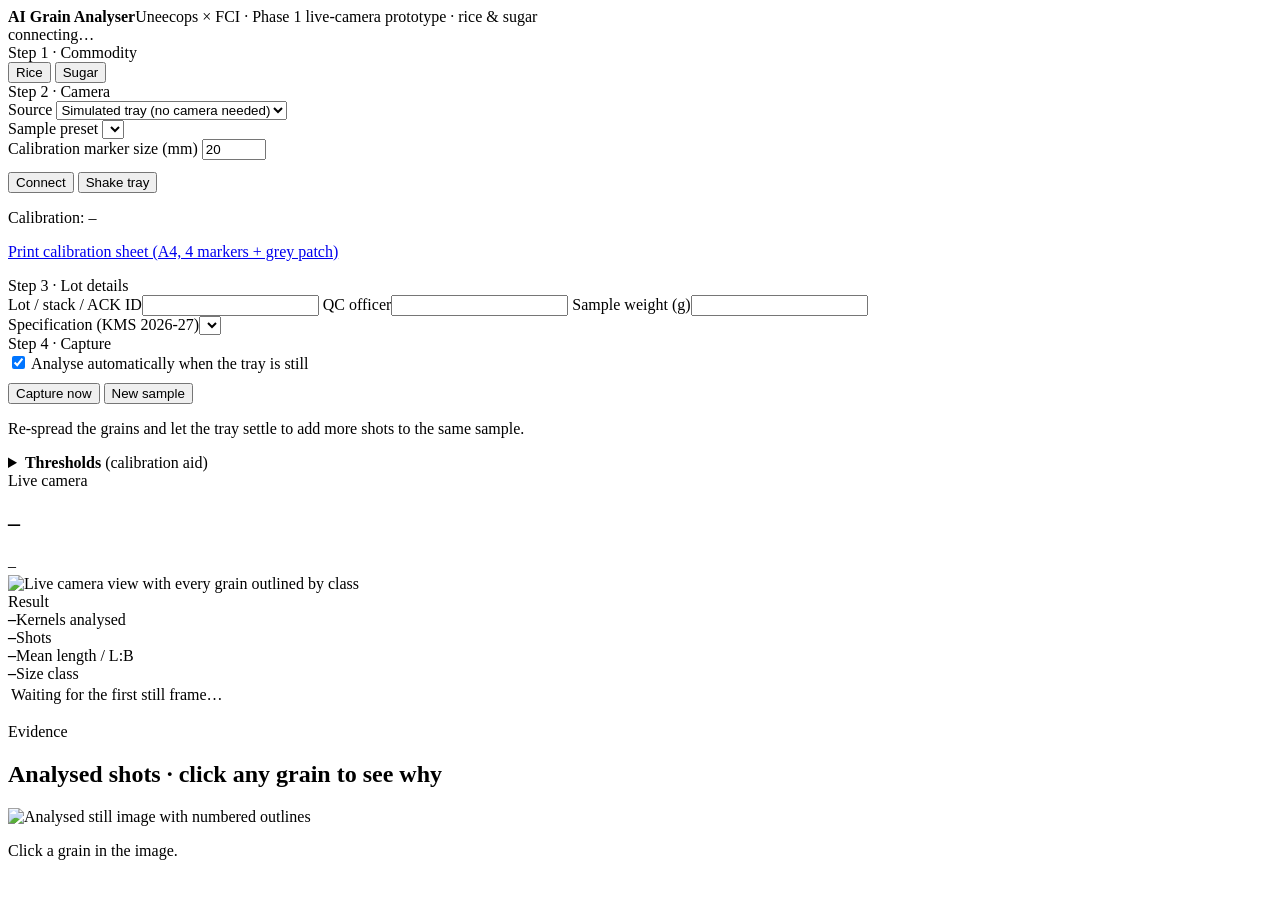
==== web/index.html @ beea9030 "FCI POC: Phase 1 AI grain analyser (rice + sugar, live camera) - Vision core (grain/): ArUco calibra" ====
<!doctype html>
<html lang="en">
<head>
<meta charset="utf-8">
<meta name="viewport" content="width=device-width,initial-scale=1">
<title>FCI AI Grain Analyser</title>
<link rel="stylesheet" href="/static/style.css">
</head>
<body>
<header class="top"><div class="in wrap">
  <div class="brand"><b>AI Grain Analyser</b><span>Uneecops × FCI · Phase 1 live-camera prototype · rice &amp; sugar</span></div>
  <div class="hdr-right">
    <span id="conn" class="pill p-info">connecting…</span>
  </div>
</div></header>

<main class="wrap">
<div class="view">
  <!-- ============ CONTROL COLUMN ============ -->
  <aside class="stack">
    <section class="panel">
      <div class="eyebrow">Step 1 · Commodity</div>
      <div class="seg" role="tablist" id="commodity">
        <button data-c="rice" class="on">Rice</button>
        <button data-c="sugar">Sugar</button>
      </div>
    </section>

    <section class="panel">
      <div class="eyebrow">Step 2 · Camera</div>
      <label for="srcKind">Source</label>
      <select id="srcKind">
        <option value="sim">Simulated tray (no camera needed)</option>
        <option value="usb">USB camera / webcam</option>
        <option value="url">Phone / IP camera (stream URL)</option>
        <option value="file">Video file on this PC</option>
        <option value="photo">Upload a photo</option>
      </select>
      <div id="srcSim">
        <label for="preset">Sample preset</label>
        <select id="preset"></select>
      </div>
      <div id="srcUsb" hidden>
        <label for="usbIdx">Camera number</label>
        <div class="row"><input id="usbIdx" value="0" style="width:80px"><button id="findCams" type="button">Find cameras</button></div>
        <p class="muted small" id="camList"></p>
      </div>
      <div id="srcUrl" hidden>
        <label for="url">Stream URL</label>
        <input id="url" placeholder="http://192.168.1.20:8080/video">
        <p class="muted small">Android "IP Webcam" app → Start server → use the shown address + <code>/video</code>.</p>
        <label class="check"><input type="checkbox" id="useStill" checked> Analyse a full-resolution phone photo (slower, sharper)</label>
      </div>
      <div id="srcFile" hidden>
        <label for="filePath">Video file path</label>
        <input id="filePath" placeholder="C:\samples\rice_tray.mp4">
      </div>
      <div id="srcPhoto" hidden>
        <label for="photo">Photo of the tray</label>
        <input id="photo" type="file" accept="image/*">
      </div>
      <label for="markerMm">Calibration marker size (mm)</label>
      <input id="markerMm" type="number" value="20" min="3" max="60" step="0.5">
      <div class="row" style="margin-top:12px">
        <button id="connect" class="primary" type="button">Connect</button>
        <button id="shake" type="button" title="Simulate shaking / re-spreading the tray">Shake tray</button>
      </div>
      <p class="muted small" id="calInfo">Calibration: –</p>
      <p class="small"><a href="/api/calibration-sheet.png" target="_blank" rel="noopener">Print calibration sheet (A4, 4 markers + grey patch)</a></p>
    </section>

    <section class="panel">
      <div class="eyebrow">Step 3 · Lot details</div>
      <label for="lot">Lot / stack / ACK ID</label><input id="lot">
      <label for="officer">QC officer</label><input id="officer">
      <label for="sampleG">Sample weight (g)</label><input id="sampleG" type="number" min="0" step="0.01">
      <div id="gradeWrap">
        <label for="grade">Specification (KMS 2026-27)</label><select id="grade"></select>
      </div>
    </section>

    <section class="panel">
      <div class="eyebrow">Step 4 · Capture</div>
      <label class="check"><input type="checkbox" id="auto" checked> Analyse automatically when the tray is still</label>
      <div class="row" style="margin-top:10px">
        <button id="capture" class="grain" type="button">Capture now</button>
        <button id="newSample" type="button">New sample</button>
      </div>
      <p class="muted small">Re-spread the grains and let the tray settle to add more shots to the same sample.</p>
    </section>

    <details class="panel">
      <summary><b>Thresholds</b> <span class="muted small">(calibration aid)</span></summary>
      <div id="thrRice">
        <label>Broken if shorter than <output id="o-broken"></output> of whole kernel</label>
        <input type="range" id="t-broken" min="55" max="90" value="75">
        <label>Chalky if opaque area ≥ <output id="o-chalky"></output></label>
        <input type="range" id="t-chalky" min="10" max="70" value="28">
        <label>Opaque brightness margin <output id="o-margin"></output></label>
        <input type="range" id="t-margin" min="10" max="70" value="30">
        <label>Red if red surface ≥ <output id="o-red"></output></label>
        <input type="range" id="t-red" min="10" max="60" value="30">
        <label>Whole-kernel length (mm, 0 = from sample) <output id="o-ref"></output></label>
        <input type="range" id="t-ref" min="0" max="9" step="0.1" value="0">
      </div>
      <div id="thrSugar" hidden>
        <label>Lump if area ≥ <output id="o-lump"></output> × median</label>
        <input type="range" id="t-lump" min="3" max="12" step="0.5" value="6">
        <label>Speck if particle L* &lt; <output id="o-speck"></output></label>
        <input type="range" id="t-speck" min="20" max="70" value="45">
      </div>
      <p class="muted small">Limits come from the season's specification file (<code>specs/*.yaml</code>), not from code.</p>
    </details>
  </aside>

  <!-- ============ WORK AREA ============ -->
  <section class="stack">
    <div class="panel">
      <div class="live-head">
        <div>
          <div class="eyebrow">Live camera</div>
          <h1 id="srcLabel">–</h1>
        </div>
        <div class="row">
          <span id="state" class="pill p-info">–</span>
          <span class="muted small mono" id="fps"></span>
        </div>
      </div>
      <div class="stage"><img id="live" alt="Live camera view with every grain outlined by class"></div>
      <div class="legend" id="liveLegend"></div>
      <p class="muted small" id="err" hidden></p>
    </div>

    <div class="panel" id="resultPanel">
      <div class="eyebrow" id="resEyebrow">Result</div>
      <div id="banner"></div>
      <div class="kpis">
        <div class="kpi"><b id="k1">–</b><span id="k1l">Kernels analysed</span></div>
        <div class="kpi"><b id="k2">–</b><span>Shots</span></div>
        <div class="kpi"><b id="k3">–</b><span id="k3l">Mean length / L:B</span></div>
        <div class="kpi"><b id="k4">–</b><span id="k4l">Size class</span></div>
      </div>
      <div class="tw"><table>
        <thead id="pHead"></thead>
        <tbody id="pBody"><tr><td class="muted">Waiting for the first still frame…</td></tr></tbody>
      </table></div>
      <div id="dist"></div>
      <p class="muted small" id="foot"></p>
    </div>

    <div class="panel">
      <div class="live-head">
        <div><div class="eyebrow">Evidence</div><h2>Analysed shots · click any grain to see why</h2></div>
        <div class="row" id="thumbs"></div>
      </div>
      <div class="shotgrid">
        <div class="stage shot"><img id="shotImg" alt="Analysed still image with numbered outlines"><div id="hl"></div></div>
        <div class="inspector" id="inspector"><p class="muted">Click a grain in the image.</p></div>
      </div>
    </div>
  </section>
</div>
</main>
<script src="/static/app.js"></script>
</body>
</html>
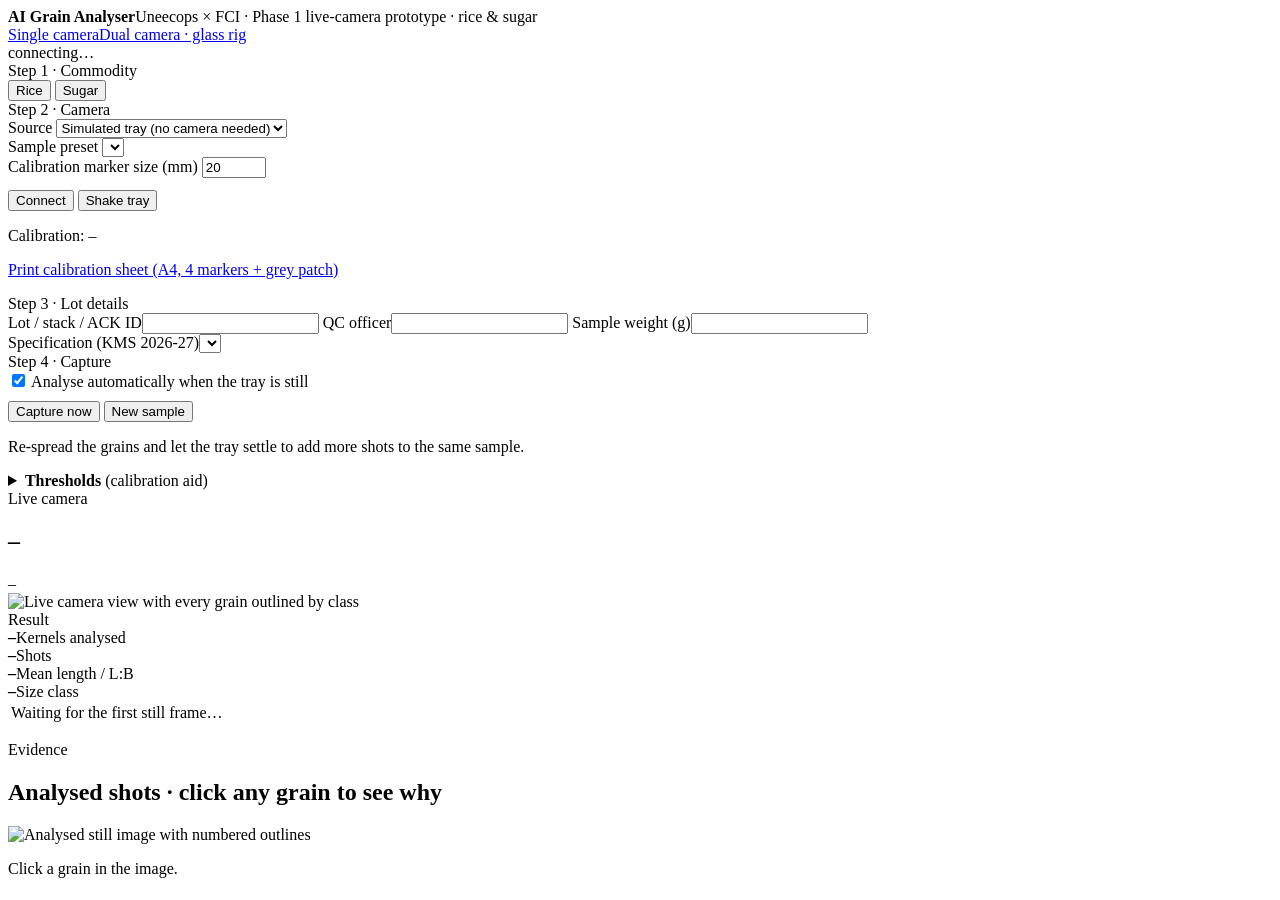
==== commit 71c367e1: "Add dual-camera glass rig page (top + bottom phones) A second page at /dual, switchable from the hea" ====
--- a/web/index.html
+++ b/web/index.html
@@ -4,11 +4,12 @@
 <meta charset="utf-8">
 <meta name="viewport" content="width=device-width,initial-scale=1">
 <title>FCI AI Grain Analyser</title>
-<link rel="stylesheet" href="/static/style.css">
+<link rel="stylesheet" href="/static/style.css?v=3">
 </head>
 <body>
 <header class="top"><div class="in wrap">
   <div class="brand"><b>AI Grain Analyser</b><span>Uneecops × FCI · Phase 1 live-camera prototype · rice &amp; sugar</span></div>
+  <nav class="pages"><a href="/" class="on">Single camera</a><a href="/dual">Dual camera · glass rig</a></nav>
   <div class="hdr-right">
     <span id="conn" class="pill p-info">connecting…</span>
   </div>
@@ -92,6 +93,13 @@
     <details class="panel">
       <summary><b>Thresholds</b> <span class="muted small">(calibration aid)</span></summary>
       <div id="thrRice">
+        <label for="clf">Condition classifier (chalky / damaged / discoloured)</label>
+        <select id="clf">
+          <option value="auto">Auto: AI model on real cameras, rules on the simulator</option>
+          <option value="model">AI model (rice_condition_v1)</option>
+          <option value="rules">Rules only (colour thresholds below)</option>
+        </select>
+        <p class="muted small" id="clfNote"></p>
         <label>Broken if shorter than <output id="o-broken"></output> of whole kernel</label>
         <input type="range" id="t-broken" min="55" max="90" value="75">
         <label>Chalky if opaque area ≥ <output id="o-chalky"></output></label>
@@ -161,6 +169,6 @@
   </section>
 </div>
 </main>
-<script src="/static/app.js"></script>
+<script src="/static/app.js?v=2"></script>
 </body>
 </html>
